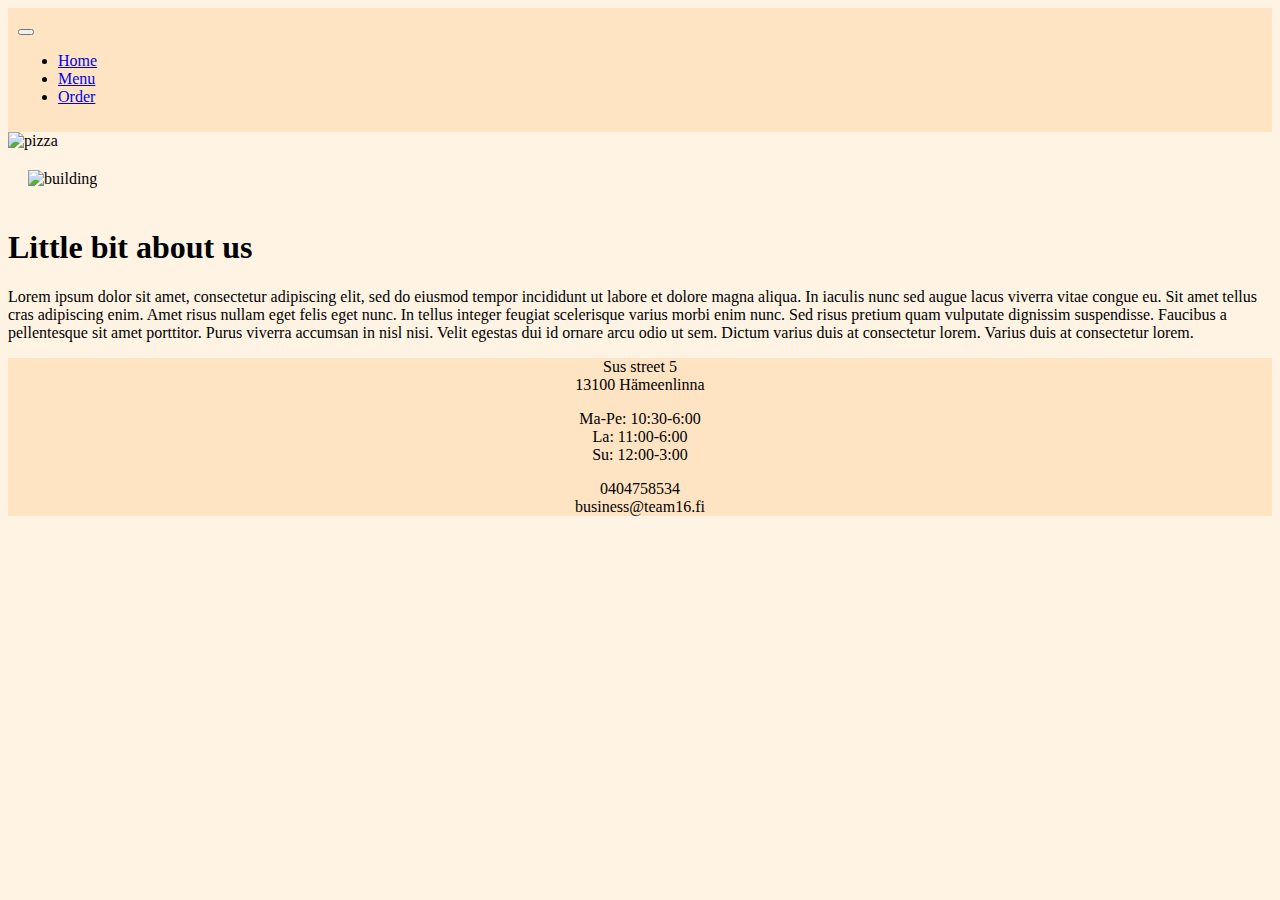
==== index.html @ 8267c3b9 "update" ====
<!--Made by Ville Lahtinen-->
<!DOCTYPE html>
<html lang="en">
<head>
    <meta charset="UTF-8">
    <meta http-equiv="X-UA-Compatible" content="IE=edge">
    <meta name="viewport" content="width=device-width, initial-scale=1.0">
    <link href="https://cdn.jsdelivr.net/npm/bootstrap@5.1.3/dist/css/bootstrap.min.css" rel="stylesheet" integrity="sha384-1BmE4kWBq78iYhFldvKuhfTAU6auU8tT94WrHftjDbrCEXSU1oBoqyl2QvZ6jIW3" crossorigin="anonymous">
    <link rel="stylesheet" type="text/css" href="css/main.css">
    <title>Home</title>
</head>
<body>
    <nav class="navbar navbar-expand-lg sticky-top navbar-light bg-rgb(255, 228, 196)">
        <div class="container-fluid">
          <button class="navbar-toggler" type="button" data-bs-toggle="collapse" data-bs-target="#navbarTogglerDemo01" aria-controls="navbarTogglerDemo01" aria-expanded="false" aria-label="Toggle navigation">
            <span class="navbar-toggler-icon"></span>
          </button>
          <div class="collapse navbar-collapse" id="navbarTogglerDemo01">
            
            <ul class="navbar-nav mx-auto mb-2 mb-lg-0">
              <li class="nav-item">
                <a class="nav-link active" aria-current="page" href="#">Home</a>
              </li>
              <li class="nav-item">
                <a class="nav-link active" href="menu.html">Menu</a>
              </li>
              <li class="nav-item">
                <a class="nav-link active" href="reservation.html">Order</a>
              </li>
            </ul> 
          </div>
        </div>
      </nav>
      <header>
        <img class="mainpic" src="https://cdn.pixabay.com/photo/2014/07/08/12/34/pizza-386717_1280.jpg" alt="pizza">
      </header>
    <div class="container">
      <div class="row">
        <sidebar class="col-6">
          <img class="pic" src="https://cdn.pixabay.com/photo/2017/06/12/07/32/trastevere-2394554_1280.jpg" alt="building">
        </sidebar>
        <article class="col-4">
        <h1>Little bit about us</h1>
        <p>Lorem ipsum dolor sit amet, consectetur adipiscing elit, sed do eiusmod tempor incididunt ut labore et dolore magna aliqua. In iaculis nunc sed augue lacus viverra vitae congue eu. Sit amet tellus cras adipiscing enim. Amet risus nullam eget felis eget nunc. In tellus integer feugiat scelerisque varius morbi enim nunc. Sed risus pretium quam vulputate dignissim suspendisse. Faucibus a pellentesque sit amet porttitor. Purus viverra accumsan in nisl nisi. Velit egestas dui id ornare arcu odio ut sem. Dictum varius duis at consectetur lorem. Varius duis at consectetur lorem.</p>
        </article>
      </div>
    </div>
    <footer>
      <div class="container">
        <div class="row">
          
          <sidebar class="col-3">
            <p>Sus street 5
              <br> 13100 Hämeenlinna
            </p>

          </sidebar>
          <mainbar class="col-6">
            <p>Ma-Pe: 10:30-6:00
              <br> La: 11:00-6:00
              <br> Su: 12:00-3:00
            </p>
          </mainbar>
          <sidebar class="col-3">
            <p>0404758534
              <br>business@team16.fi
            </p>

          </sidebar>
      </div>

    </footer>
    
</body>

</html>
---- css/main.css ----
/* Made by Ville Lahtinen */
.navbar {
    position: sticky;
    background-color: rgb(255, 228, 196);
    padding: 10px;
}

.navbar a:hover{
    font-family: Arial, Helvetica, sans-serif;
    padding: 5px;
}

body {
    background-color: rgb(255, 243, 228);
}

.mainpic {
    width: 100%;
}

.pic {
    width: 100%;
    padding: 20px;
}

footer {
    background-color: rgb(255, 228, 196);
    text-align: center;
}

article{
    background-image: url("https://upload.wikimedia.org/wikipedia/commons/d/d3/Supreme_pizza.jpg");

article {
    padding: 10px;
}
/* Made by Jesse Vuorela */
.picture {
    background-image: url("https://cdn.pixabay.com/photo/2014/07/08/12/34/pizza-386717_1280.jpg");
    background-size:cover;
    padding-top:100px;
    padding-bottom:130px;
}

.container-1{
    display:flex;
    justify-content: center;
}

.container-1 div{
    border:1px black solid;
    padding:10px;
}

.container-2{
    display:flex;
    justify-content: center;
}

.container-2 div{
    border:1px black solid;
    padding:10px;
}

.container-3{
    display:flex;
    justify-content: center;
}

.box-1{
    background-color: rgb(255, 228, 196);
    text-align: center;
    width:50%;
}

.box-2{
    background-color: rgb(255, 228, 196);
    text-align: center;
    width: 50%;
    height:fit-content;
}

.box-3{
    background-color: rgb(255, 228, 196);
    width:50%;
    padding:10px;
}
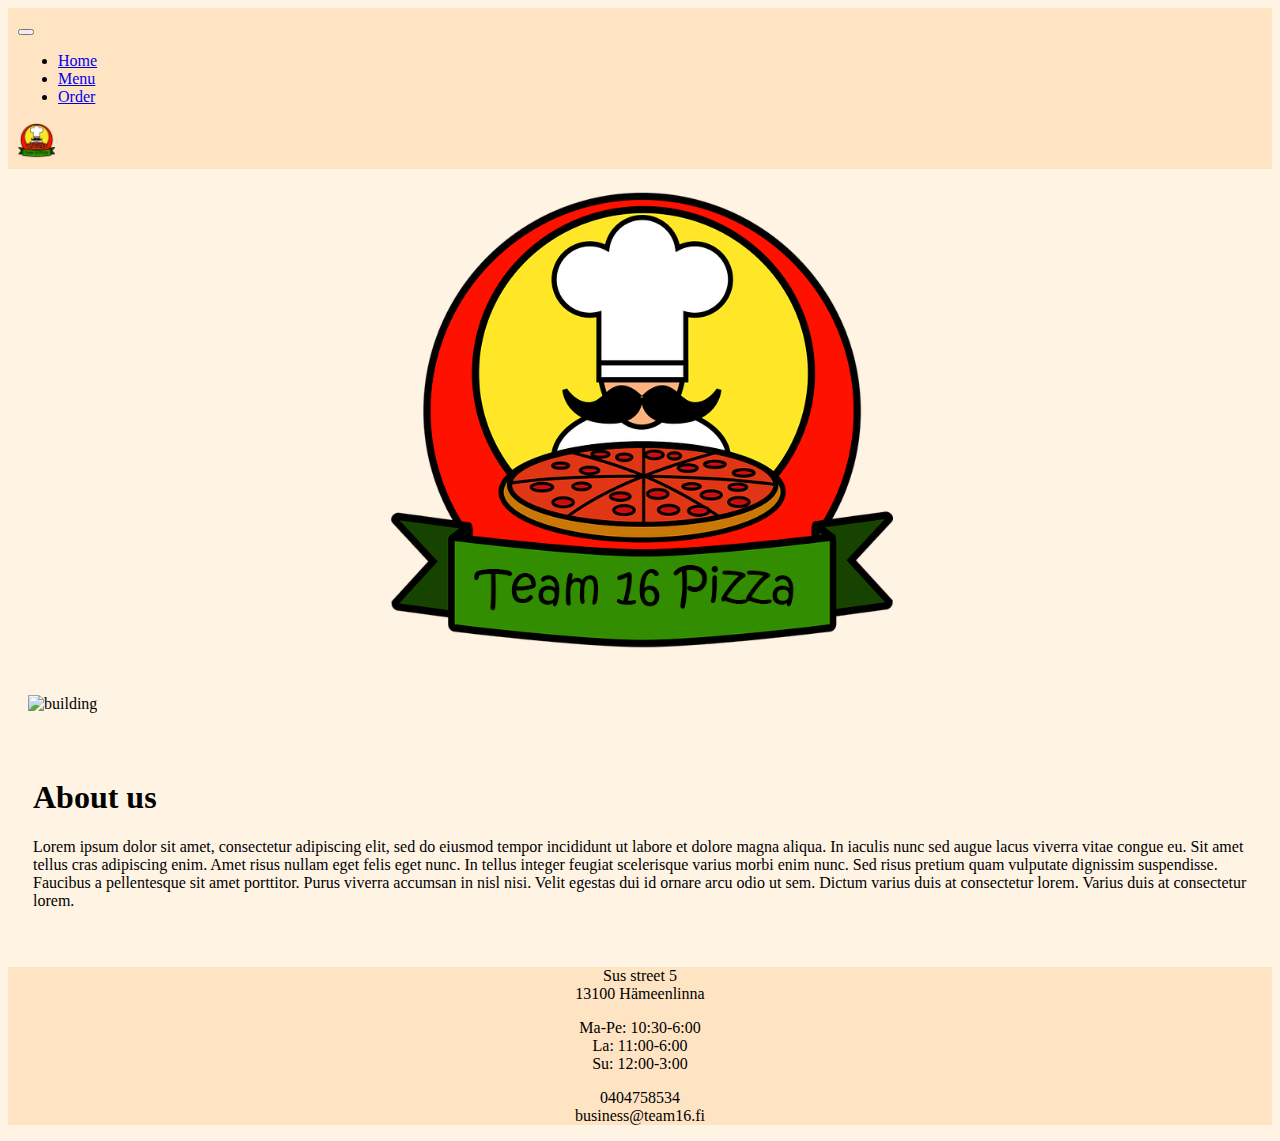
==== commit a30c907a: "big update" ====
--- a/index.html
+++ b/index.html
@@ -27,20 +27,24 @@
               <li class="nav-item">
                 <a class="nav-link active" href="reservation.html">Order</a>
               </li>
-            </ul> 
+            </ul>
+            
           </div>
+          <img class="navlogo" src="images/teamlogo.png" alt="logo"> 
         </div>
       </nav>
       <header>
-        <img class="mainpic" src="https://cdn.pixabay.com/photo/2014/07/08/12/34/pizza-386717_1280.jpg" alt="pizza">
+        <div class="box-4">
+        <img class="logo" src="images/teamlogo.png" alt="logo">
+        </div>
       </header>
     <div class="container">
       <div class="row">
         <sidebar class="col-6">
           <img class="pic" src="https://cdn.pixabay.com/photo/2017/06/12/07/32/trastevere-2394554_1280.jpg" alt="building">
         </sidebar>
-        <article class="col-4">
-        <h1>Little bit about us</h1>
+        <article class="col-5">
+        <h1>About us</h1>
         <p>Lorem ipsum dolor sit amet, consectetur adipiscing elit, sed do eiusmod tempor incididunt ut labore et dolore magna aliqua. In iaculis nunc sed augue lacus viverra vitae congue eu. Sit amet tellus cras adipiscing enim. Amet risus nullam eget felis eget nunc. In tellus integer feugiat scelerisque varius morbi enim nunc. Sed risus pretium quam vulputate dignissim suspendisse. Faucibus a pellentesque sit amet porttitor. Purus viverra accumsan in nisl nisi. Velit egestas dui id ornare arcu odio ut sem. Dictum varius duis at consectetur lorem. Varius duis at consectetur lorem.</p>
         </article>
       </div>
@@ -70,7 +74,7 @@
       </div>
 
     </footer>
-    
+    <script src="https://cdn.jsdelivr.net/npm/bootstrap@5.1.3/dist/js/bootstrap.bundle.min.js" integrity="sha384-ka7Sk0Gln4gmtz2MlQnikT1wXgYsOg+OMhuP+IlRH9sENBO0LRn5q+8nbTov4+1p" crossorigin="anonymous"></script>
 </body>
 
 </html>--- a/css/main.css
+++ b/css/main.css
@@ -16,23 +16,33 @@
 
 .mainpic {
     width: 100%;
+    padding-top: 25px;
 }
 
 .pic {
     width: 100%;
     padding: 20px;
 }
-
+.col-5 {
+    padding: 25px;
+}
+.box-4 {
+    background-image: url("https://cdn.pixabay.com/photo/2014/07/08/12/34/pizza-386717_1280.jpg");
+    background-size:cover;
+}
+.navlogo {
+    display: block;
+    width: 3%;
+}
+.logo {
+    display: block;
+    margin-left: auto;
+    margin-right: auto;
+    width: 40%;
+}
 footer {
     background-color: rgb(255, 228, 196);
     text-align: center;
-}
-
-article{
-    background-image: url("https://upload.wikimedia.org/wikipedia/commons/d/d3/Supreme_pizza.jpg");
-
-article {
-    padding: 10px;
 }
 /* Made by Jesse Vuorela */
 .picture {
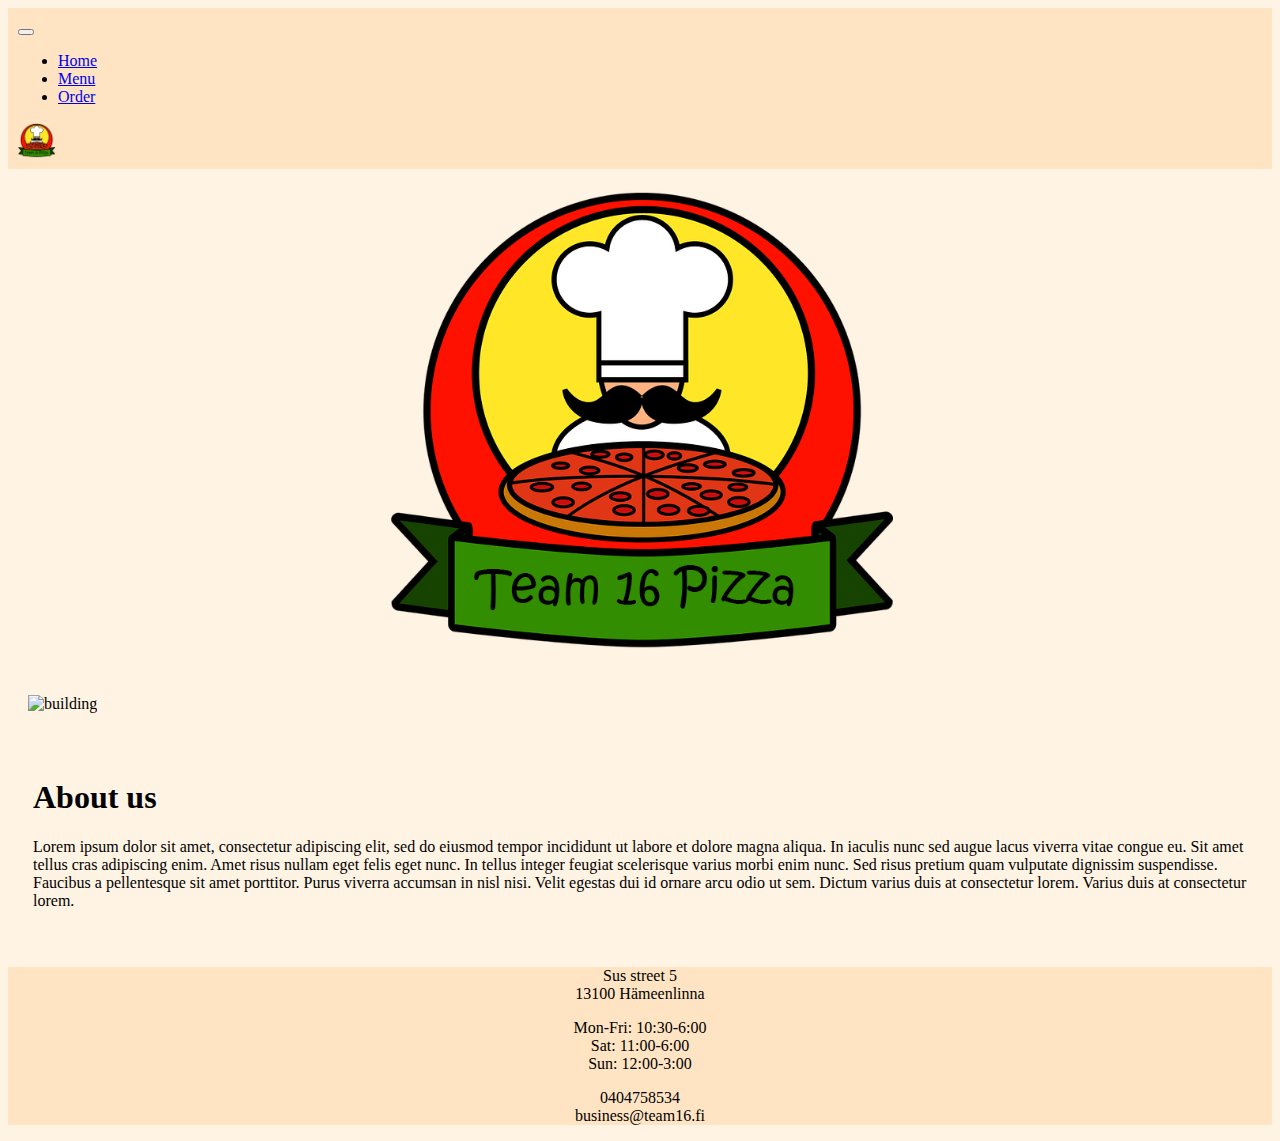
==== commit cb1081a4: "update" ====
--- a/index.html
+++ b/index.html
@@ -5,6 +5,7 @@
     <meta charset="UTF-8">
     <meta http-equiv="X-UA-Compatible" content="IE=edge">
     <meta name="viewport" content="width=device-width, initial-scale=1.0">
+    <link rel="icon" href="images/teamlogo.png" type="image/x-icon">
     <link href="https://cdn.jsdelivr.net/npm/bootstrap@5.1.3/dist/css/bootstrap.min.css" rel="stylesheet" integrity="sha384-1BmE4kWBq78iYhFldvKuhfTAU6auU8tT94WrHftjDbrCEXSU1oBoqyl2QvZ6jIW3" crossorigin="anonymous">
     <link rel="stylesheet" type="text/css" href="css/main.css">
     <title>Home</title>
@@ -60,9 +61,9 @@
 
           </sidebar>
           <mainbar class="col-6">
-            <p>Ma-Pe: 10:30-6:00
-              <br> La: 11:00-6:00
-              <br> Su: 12:00-3:00
+            <p>Mon-Fri: 10:30-6:00
+              <br> Sat: 11:00-6:00
+              <br> Sun: 12:00-3:00
             </p>
           </mainbar>
           <sidebar class="col-3">
@@ -72,7 +73,7 @@
 
           </sidebar>
       </div>
-
+      </div>
     </footer>
     <script src="https://cdn.jsdelivr.net/npm/bootstrap@5.1.3/dist/js/bootstrap.bundle.min.js" integrity="sha384-ka7Sk0Gln4gmtz2MlQnikT1wXgYsOg+OMhuP+IlRH9sENBO0LRn5q+8nbTov4+1p" crossorigin="anonymous"></script>
 </body>
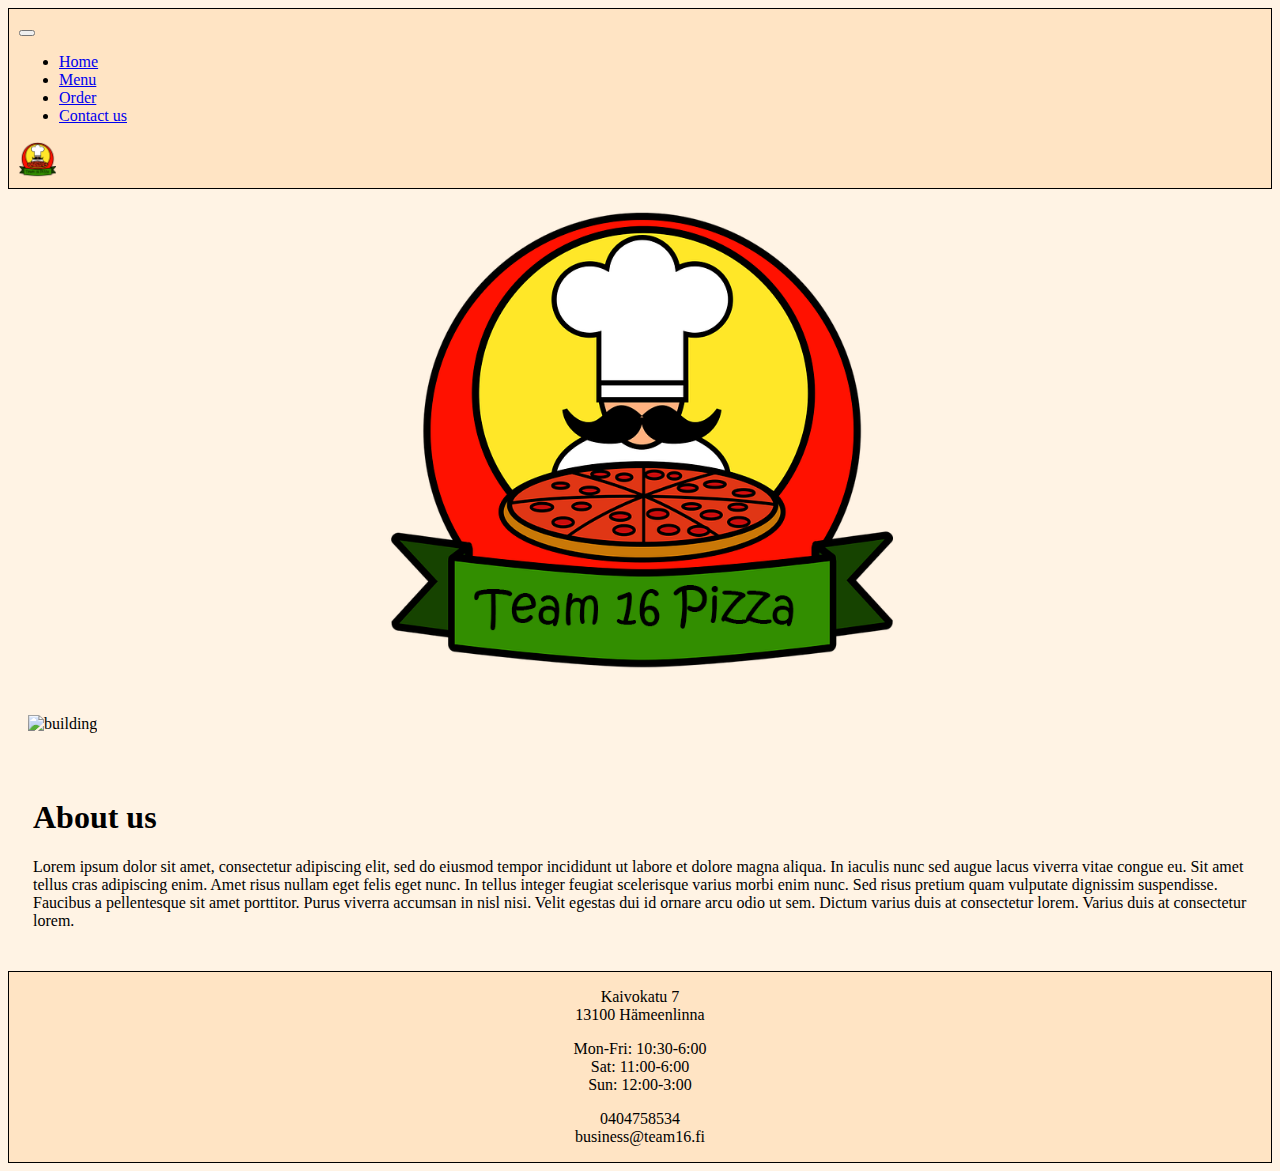
==== commit 9ff840ca: "fix" ====
--- a/index.html
+++ b/index.html
@@ -28,6 +28,9 @@
               <li class="nav-item">
                 <a class="nav-link active" href="reservation.html">Order</a>
               </li>
+              <li class="nav-item">
+                <a class="nav-link active" href="contactus.html">Contact us</a>
+              </li>
             </ul>
             
           </div>
@@ -41,9 +44,9 @@
       </header>
     <div class="container">
       <div class="row">
-        <sidebar class="col-6">
+        <aside class="col-6">
           <img class="pic" src="https://cdn.pixabay.com/photo/2017/06/12/07/32/trastevere-2394554_1280.jpg" alt="building">
-        </sidebar>
+        </aside>
         <article class="col-5">
         <h1>About us</h1>
         <p>Lorem ipsum dolor sit amet, consectetur adipiscing elit, sed do eiusmod tempor incididunt ut labore et dolore magna aliqua. In iaculis nunc sed augue lacus viverra vitae congue eu. Sit amet tellus cras adipiscing enim. Amet risus nullam eget felis eget nunc. In tellus integer feugiat scelerisque varius morbi enim nunc. Sed risus pretium quam vulputate dignissim suspendisse. Faucibus a pellentesque sit amet porttitor. Purus viverra accumsan in nisl nisi. Velit egestas dui id ornare arcu odio ut sem. Dictum varius duis at consectetur lorem. Varius duis at consectetur lorem.</p>
@@ -54,24 +57,24 @@
       <div class="container">
         <div class="row">
           
-          <sidebar class="col-3">
-            <p>Sus street 5
+          <aside class="col-3">
+            <p>Kaivokatu 7
               <br> 13100 Hämeenlinna
             </p>
 
-          </sidebar>
-          <mainbar class="col-6">
+          </aside>
+          <aside class="col-6">
             <p>Mon-Fri: 10:30-6:00
               <br> Sat: 11:00-6:00
               <br> Sun: 12:00-3:00
             </p>
-          </mainbar>
-          <sidebar class="col-3">
+          </aside>
+          <aside class="col-3">
             <p>0404758534
               <br>business@team16.fi
             </p>
 
-          </sidebar>
+          </aside>
       </div>
       </div>
     </footer>
--- a/css/main.css
+++ b/css/main.css
@@ -3,6 +3,7 @@
     position: sticky;
     background-color: rgb(255, 228, 196);
     padding: 10px;
+    border:1px black solid;
 }
 
 .navbar a:hover{
@@ -21,28 +22,56 @@
 
 .pic {
     width: 100%;
+    height: auto;
     padding: 20px;
 }
+
 .col-5 {
     padding: 25px;
 }
+
 .box-4 {
     background-image: url("https://cdn.pixabay.com/photo/2014/07/08/12/34/pizza-386717_1280.jpg");
     background-size:cover;
 }
+
+#info{
+    background-color: rgb(255, 228, 196);
+    text-align: center;
+    width:60%;
+}
+
 .navlogo {
     display: block;
     width: 3%;
 }
+
 .logo {
     display: block;
     margin-left: auto;
     margin-right: auto;
     width: 40%;
 }
+
+.container-4{
+    display:flex;
+    justify-content: center;
+}
+
+.container-4 div{
+    border:1px black solid;
+    padding:10px;
+}
+
 footer {
     background-color: rgb(255, 228, 196);
     text-align: center;
+    border:1px black solid;
+}
+
+.google {
+    width: 100%;
+    height: 30vw;
 }
 /* Made by Jesse Vuorela */
 .picture {
@@ -52,42 +81,20 @@
     padding-bottom:130px;
 }
 
-.container-1{
+.container-1, .container-2, .container-3{
     display:flex;
     justify-content: center;
 }
 
-.container-1 div{
+.container-1 div, .container-2 div{
     border:1px black solid;
     padding:10px;
 }
 
-.container-2{
-    display:flex;
-    justify-content: center;
-}
-
-.container-2 div{
-    border:1px black solid;
-    padding:10px;
-}
-
-.container-3{
-    display:flex;
-    justify-content: center;
-}
-
-.box-1{
+.box-1, .box-2{
     background-color: rgb(255, 228, 196);
     text-align: center;
     width:50%;
-}
-
-.box-2{
-    background-color: rgb(255, 228, 196);
-    text-align: center;
-    width: 50%;
-    height:fit-content;
 }
 
 .box-3{
@@ -95,3 +102,23 @@
     width:50%;
     padding:10px;
 }
+
+@media screen and (max-width:580px){
+    .box-1, .box-2, .box-3{
+    width:90%;
+    }
+
+    .row{
+    font-size:9px;
+    }
+
+    .navlogo{
+        width: 10%;
+    }
+}
+
+@media screen and (max-width:370px){
+    .row{
+        font-size:7px;
+        }
+}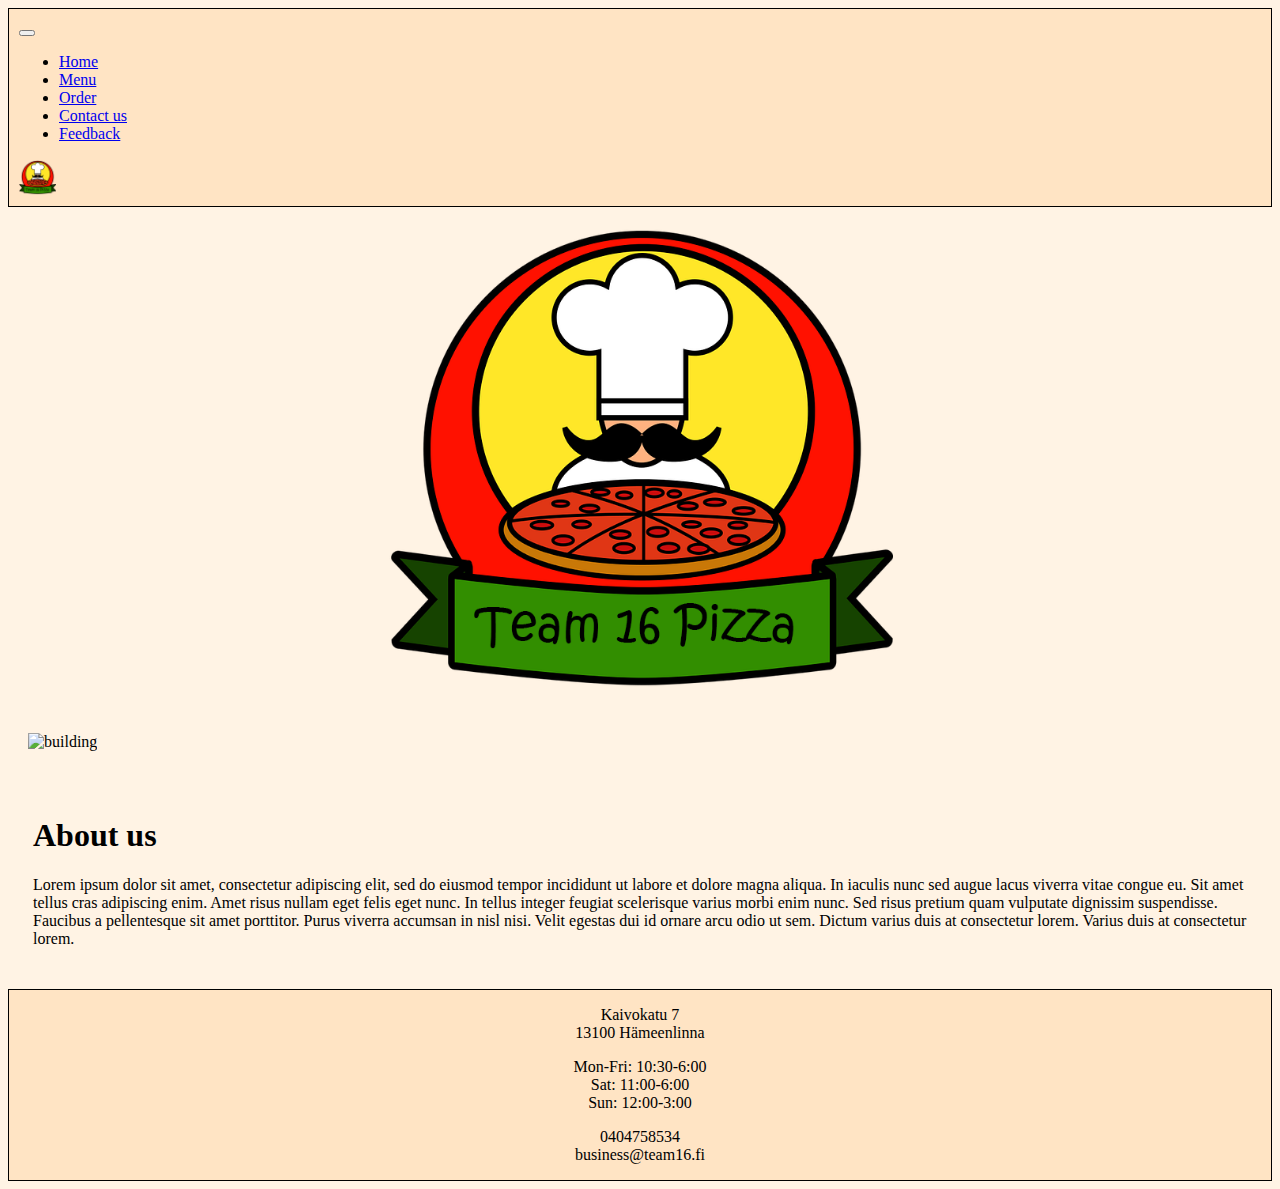
==== commit c8810071: "login" ====
--- a/index.html
+++ b/index.html
@@ -30,6 +30,9 @@
               </li>
               <li class="nav-item">
                 <a class="nav-link active" href="contactus.html">Contact us</a>
+              </li>
+              <li class="nav-item">
+                <a class="nav-link active" href="login.html">Feedback</a>
               </li>
             </ul>
             
--- a/css/main.css
+++ b/css/main.css
@@ -51,6 +51,13 @@
     margin-left: auto;
     margin-right: auto;
     width: 40%;
+}
+
+.contact {
+    background-image: url("https://cdn.pixabay.com/photo/2014/07/08/12/34/pizza-386717_1280.jpg");
+    background-size:cover;
+    padding-top:100px;
+    padding-bottom:130px;
 }
 
 .container-4{
